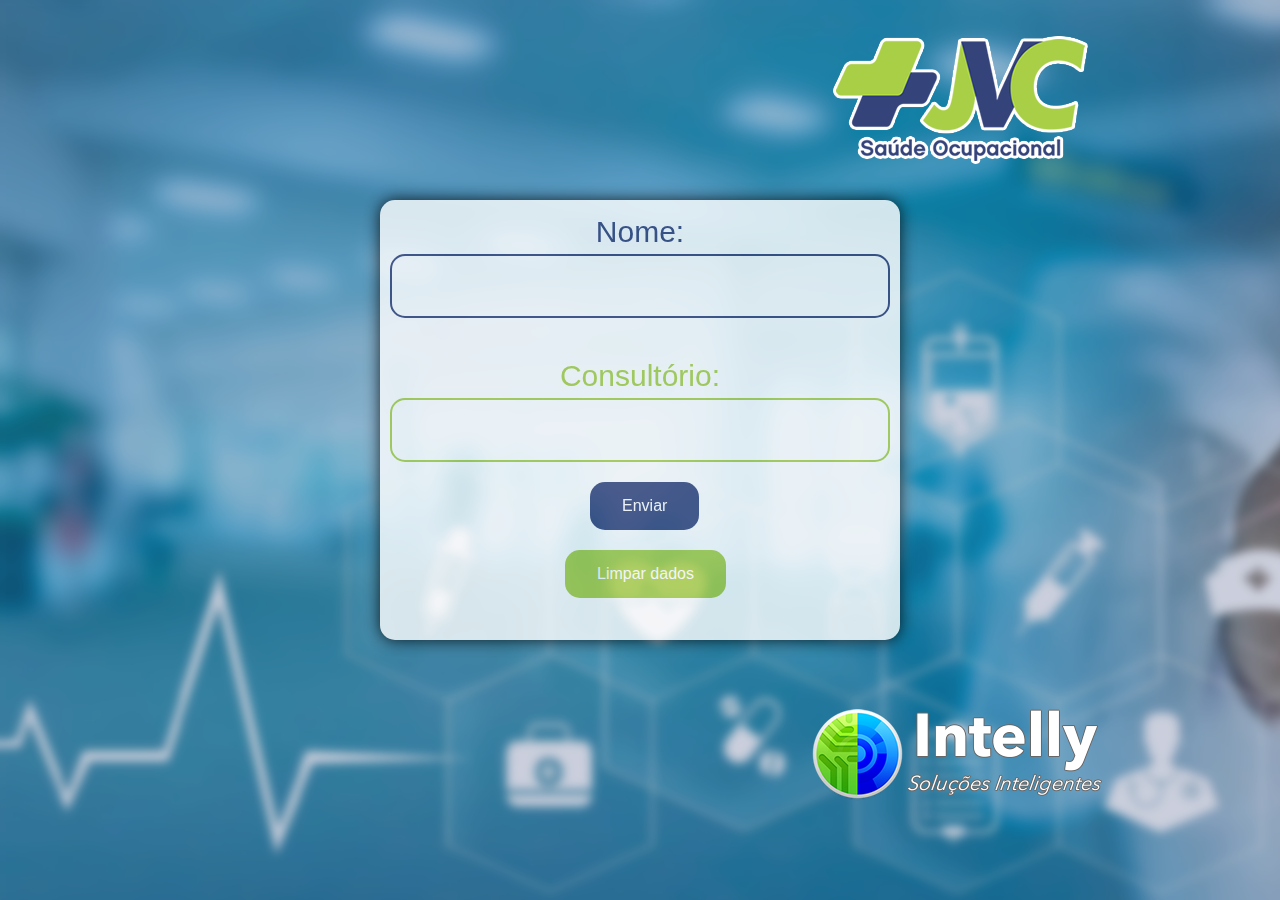
==== form.html @ 0343af53 "Add files via upload" ====
<!DOCTYPE html>

<!DOCTYPE html>

<html lang="pt-BR">

<head>
    <meta charset="UTF-8">
    <meta http-equiv="X-UA-Compatible" content="IE=edge">
    <meta name="viewport" content="width=device-width, initial-scale=1.0">
    <link rel="stylesheet" href="styleForm.css" type="text/css"></style>
    <title>JVC</title>
</head>

<body>
    <!-- paginaDois.html -->
    <div id="form">
        <form action="index.html" method="post" id="formulario">
            <div>
                <label for="name" id="nomeCampo">Nome:</label>
                <input type="text" id="name" name="name" default="Nome" required/>
            </div>
            <br>
            <br>
            <div>
                <label for="consultorio" id="consultorioCampo">Consultório:</label>
                <input type="text" id="consultorio" name="consultorio" default="Consultório"/>
            </div>
                <input type="submit" value="Enviar" id="botao"/>  <!-- Pode ser um input como botão<input type="submit" value="enviar"/> -->
        </form>
        <button id="clickMe" onclick="
                        (function () {
                            localStorage.clear();
                            alert('Dados apagados');
                        })()
        ">Limpar dados</button>
    </div>
    <script src="application.js"></script>
</body>

</html>
---- styleForm.css ----
#form{
    width: 500px;
    height: 420px;
    border-radius: 15px;
    justify-content: center;
    align-items: center;
    background-color: white;
    box-shadow: 0 0 1em black;
    opacity: 0.8;
    padding: 10px;
    position: relative;
    margin-left: auto;
    margin-right: auto;
    margin-top: 200px;
}

#name {
    text-align: center;
    font-size: 35px;
    font-family: "Arial Bold", sans-serif;
    border-radius: 15px 15px 15px 15px;
    margin: 0px;
    padding: 10px;
}

#consultorio {
    text-align: center;
    font-size: 35px;
    font-family: "Arial Bold", sans-serif;
    border-radius: 15px 15px 15px 15px;
    margin: 0px;
    padding: 10px;
}

label {
    display: block;
    margin-top: 10px;
}

#name {
    padding: 10px;
    width: 476px;
    border: solid 2px;
    border-color: #34437a;
    outline: 0;
}

#consultorio {
    padding: 10px;
    width: 476px;
    border: solid 2px;
    border-color: #a8cf45;
    outline: 0;
}

#nomeCampo {
    color: #34437a;
    font-size: 30px;
    font-family: "Arial Bold", sans-serif;
    text-align: center;
    margin-top: 0px;
    padding: 5px;
}

#consultorioCampo {
    color: #a8cf45;
    font-size: 30px;
    font-family: "Arial Bold", sans-serif;
    text-align: center;
    margin-top: 0px;
    padding: 5px;
}

#botao {
    padding: 15px 32px;
    border: 2px;
    color: white;
    text-align: center;
    background-color: #34437a;
    text-decoration: none;
    display: inline-block;
    font-size: 16px;
    border-radius: 15px;
    margin-top: 20px;
    margin-left: 200px;
}

body{
    background-image: url(background_form.fw.png);
}

#clickMe {
    padding: 15px 32px;
    border: 2px;
    color: white;
    text-align: center;
    background-color: #a8cf45;
    text-decoration: none;
    display: inline-block;
    font-size: 16px;
    border-radius: 15px;
    margin-top: 20px;
    margin-left: 175px;
}
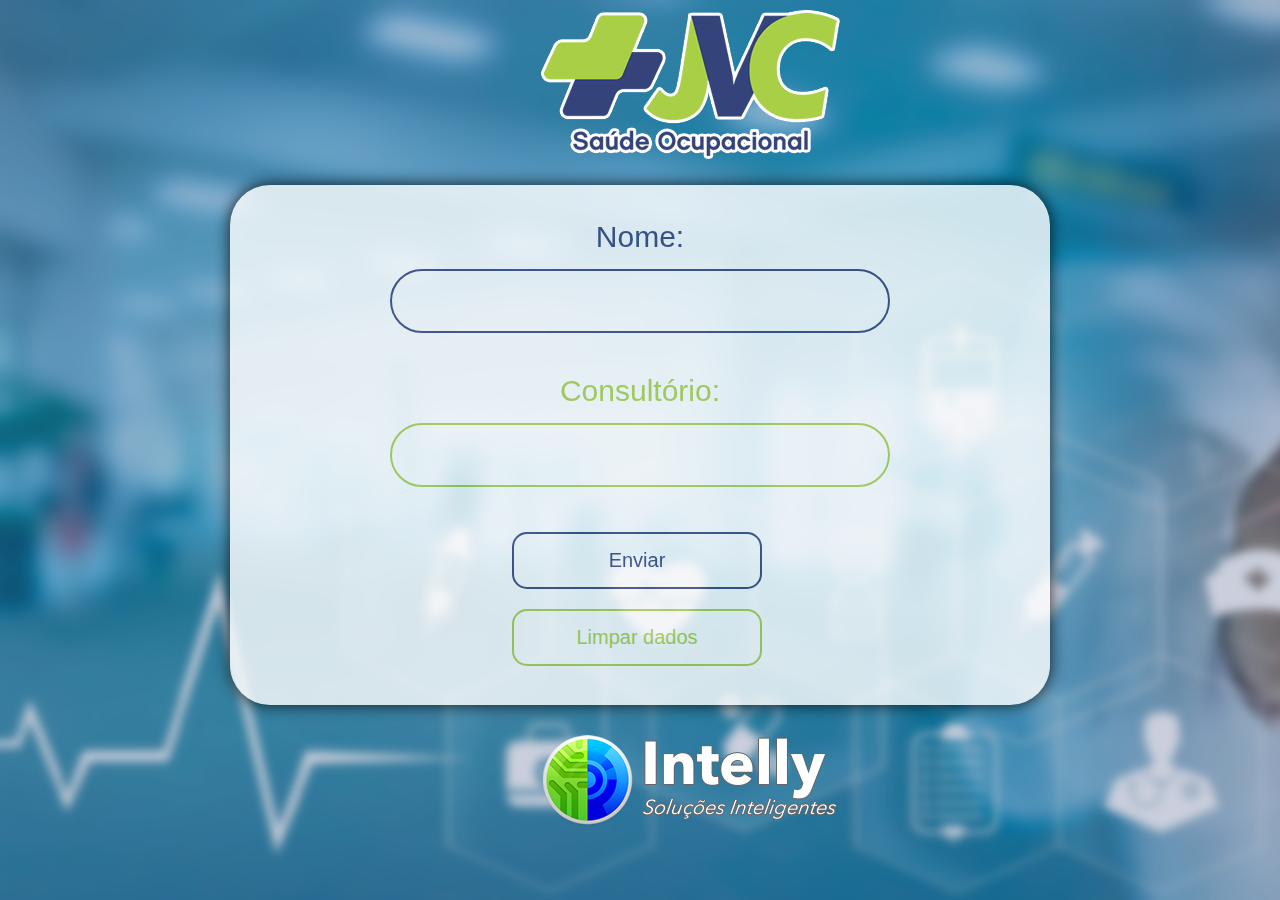
==== commit e238eb18: "Add files via upload" ====
--- a/form.html
+++ b/form.html
@@ -14,6 +14,12 @@
 
 <body>
     <!-- paginaDois.html -->
+    <header>
+        <div id="logoJvc" >
+            <img id="imagemLogo"src="logoJvc.png"/>
+        </div>
+    </header>
+
     <div id="form">
         <form action="index.html" method="post" id="formulario">
             <div>
@@ -36,6 +42,13 @@
         ">Limpar dados</button>
     </div>
     <script src="application.js"></script>
+
+    <footer>
+        <div id="logoIntelly" >
+            <img id="imagemLogoIntelly"src="logoIntelly2.png"/>
+        </div>
+    </footer>
+
 </body>
 
 </html>
--- a/styleForm.css
+++ b/styleForm.css
@@ -1,7 +1,7 @@
 #form{
-    width: 500px;
-    height: 420px;
-    border-radius: 15px;
+    width: 800px;
+    height: 500px;
+    border-radius: 40px;
     justify-content: center;
     align-items: center;
     background-color: white;
@@ -11,38 +11,35 @@
     position: relative;
     margin-left: auto;
     margin-right: auto;
-    margin-top: 200px;
+    margin-top: 20px;
 }
 
 #name {
-    text-align: center;
     font-size: 35px;
     font-family: "Arial Bold", sans-serif;
-    border-radius: 15px 15px 15px 15px;
-    margin: 0px;
+    border-radius: 40px 40px 40px 40px;
+    margin-left: 150px;
+    margin-top: 10px;
     padding: 10px;
+    width: 476px;
+    border: solid 2px;
+    border-color: #34437a;
+    outline: 0;
 }
 
 #consultorio {
     text-align: center;
     font-size: 35px;
     font-family: "Arial Bold", sans-serif;
-    border-radius: 15px 15px 15px 15px;
-    margin: 0px;
+    border-radius: 40px 40px 40px 40px;
+    margin-left: 150px;
+    margin-top: 10px;
     padding: 10px;
 }
 
 label {
     display: block;
     margin-top: 10px;
-}
-
-#name {
-    padding: 10px;
-    width: 476px;
-    border: solid 2px;
-    border-color: #34437a;
-    outline: 0;
 }
 
 #consultorio {
@@ -58,7 +55,7 @@
     font-size: 30px;
     font-family: "Arial Bold", sans-serif;
     text-align: center;
-    margin-top: 0px;
+    margin-top: 20px;
     padding: 5px;
 }
 
@@ -74,31 +71,59 @@
 #botao {
     padding: 15px 32px;
     border: 2px;
-    color: white;
+    color: #34437a;
     text-align: center;
-    background-color: #34437a;
+    background-color: white;
     text-decoration: none;
     display: inline-block;
-    font-size: 16px;
+    font-size: 20px;
     border-radius: 15px;
-    margin-top: 20px;
-    margin-left: 200px;
+    margin-top: 45px;
+    margin-left: 34%;
+    width: 250px;
+    transition-duration: 0.4s;
+    border: solid 2px #34437a;
+}
+
+#botao:hover {
+    background-color: #34437a;
+    color: white;
 }
 
 body{
-    background-image: url(background_form.fw.png);
+    background-image: url(background_finish.fw.png);
 }
 
 #clickMe {
     padding: 15px 32px;
+    color: #a8cf45;
     border: 2px;
-    color: white;
     text-align: center;
-    background-color: #a8cf45;
     text-decoration: none;
     display: inline-block;
-    font-size: 16px;
+    font-size: 20px;
     border-radius: 15px;
+    border: solid 2px #a8cf45;
     margin-top: 20px;
-    margin-left: 175px;
+    margin-left: 34%;
+    width: 250px;
+    transition-duration: 0.4s;
+    background-color: white;
+}
+
+#clickMe:hover {
+    background-color: #a8cf45;
+    color: white;
+}
+
+#logoJvc {
+    padding: none;
+    margin-left: 42%;
+    margin-right: 58%;
+}
+
+#logoIntelly {
+    padding: none;
+    margin-left: 42%;
+    margin-right: 58%;
 }